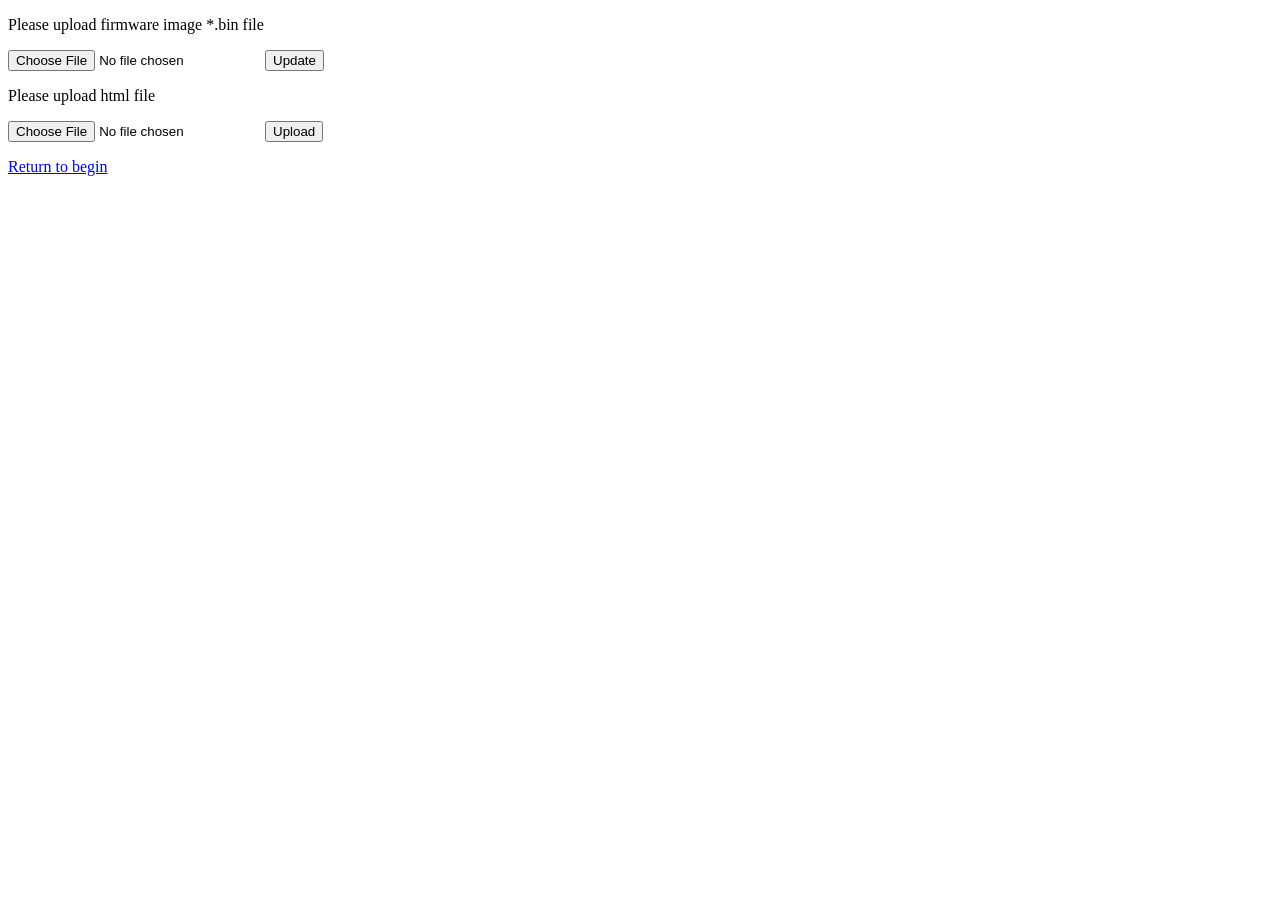
==== storage/html/index.html @ 43b1fe47 "Initial commit" ====
<!DOCTYPE html>
<html>
<head>
<meta name="viewport" content="width=device-width, initial-scale=1.0" charset=utf-8>
    <link rel="stylesheet" type="text/css" href="/style.css">
    <link rel="icon" href="/favicon.ico" type="image/x-icon">
    <link rel="shortcut icon" href="/favicon.ico" type="image/x-icon">
<title>ESP32 Web Server Uploader</title>
</head>
<body>
    <div id="main">
        <p>Please upload firmware image *.bin file<p>
        <input id="newbinfile" type="file" onchange="setFileName(this)">
        <button id="uploadbin" type="button" onclick="upload(this)">Update</button>
        <p>Please upload html file<p>
        <input id="newhtmlfile" type="file" onchange="setFileName(this)">
        <button id="uploadhtml" type="button" onclick="upload(this)">Upload</button>
        <p><a href="/index.html">Return to begin</a></p>
        <br /><br />
        <span id="uploading"></span>
    </div>
    <script src="/scripts.js "></script>
</body>
</html>
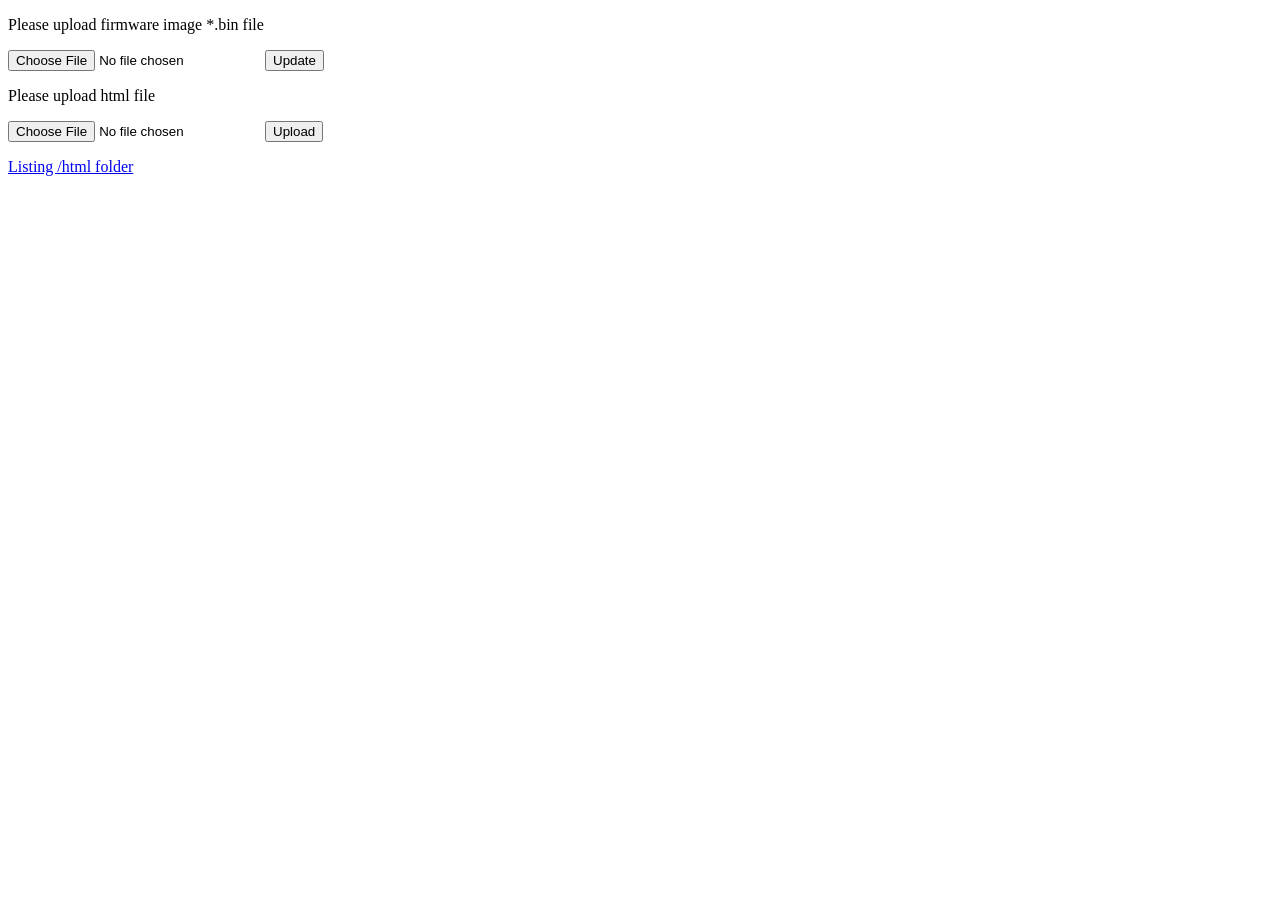
==== commit eec58c7c: "add listing uploaded files" ====
--- a/storage/html/index.html
+++ b/storage/html/index.html
@@ -15,7 +15,7 @@
         <p>Please upload html file<p>
         <input id="newhtmlfile" type="file" onchange="setFileName(this)">
         <button id="uploadhtml" type="button" onclick="upload(this)">Upload</button>
-        <p><a href="/index.html">Return to begin</a></p>
+        <p><a href="/list.html">Listing /html folder</a></p>
         <br /><br />
         <span id="uploading"></span>
     </div>
